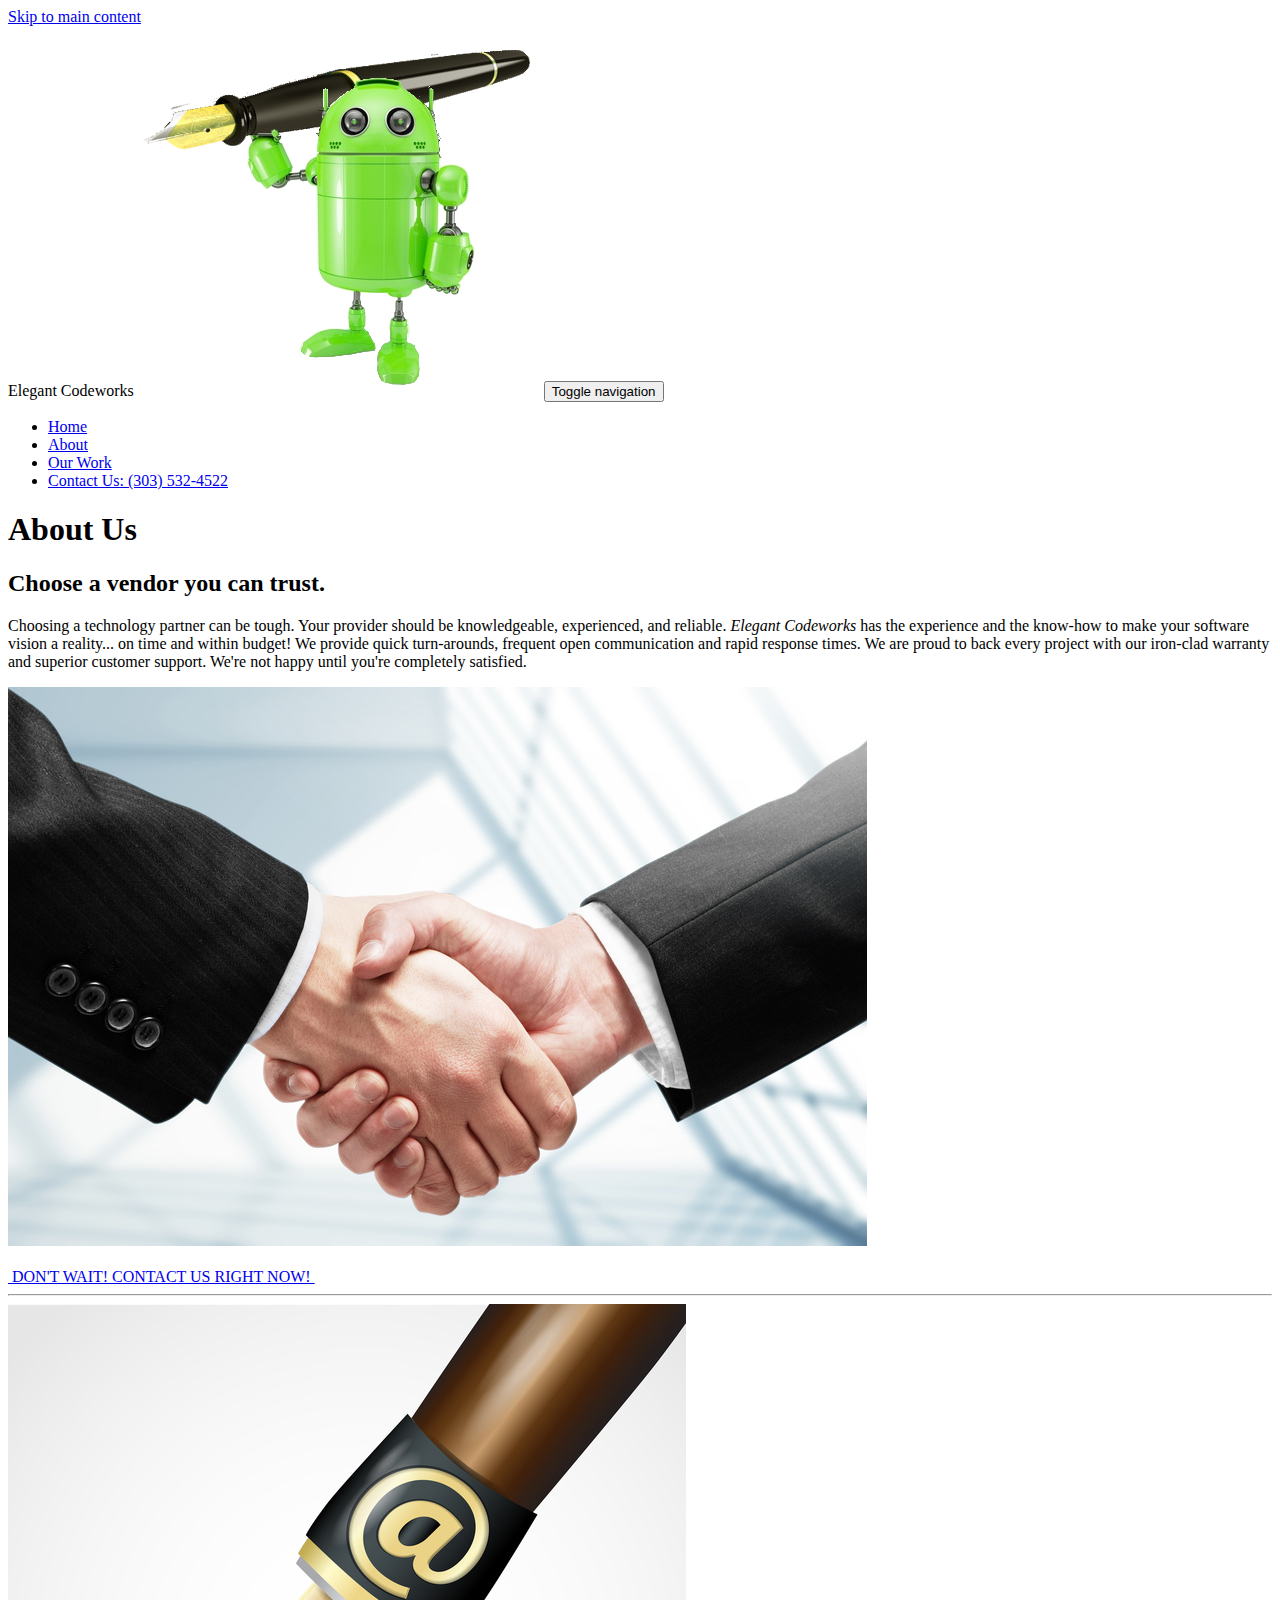
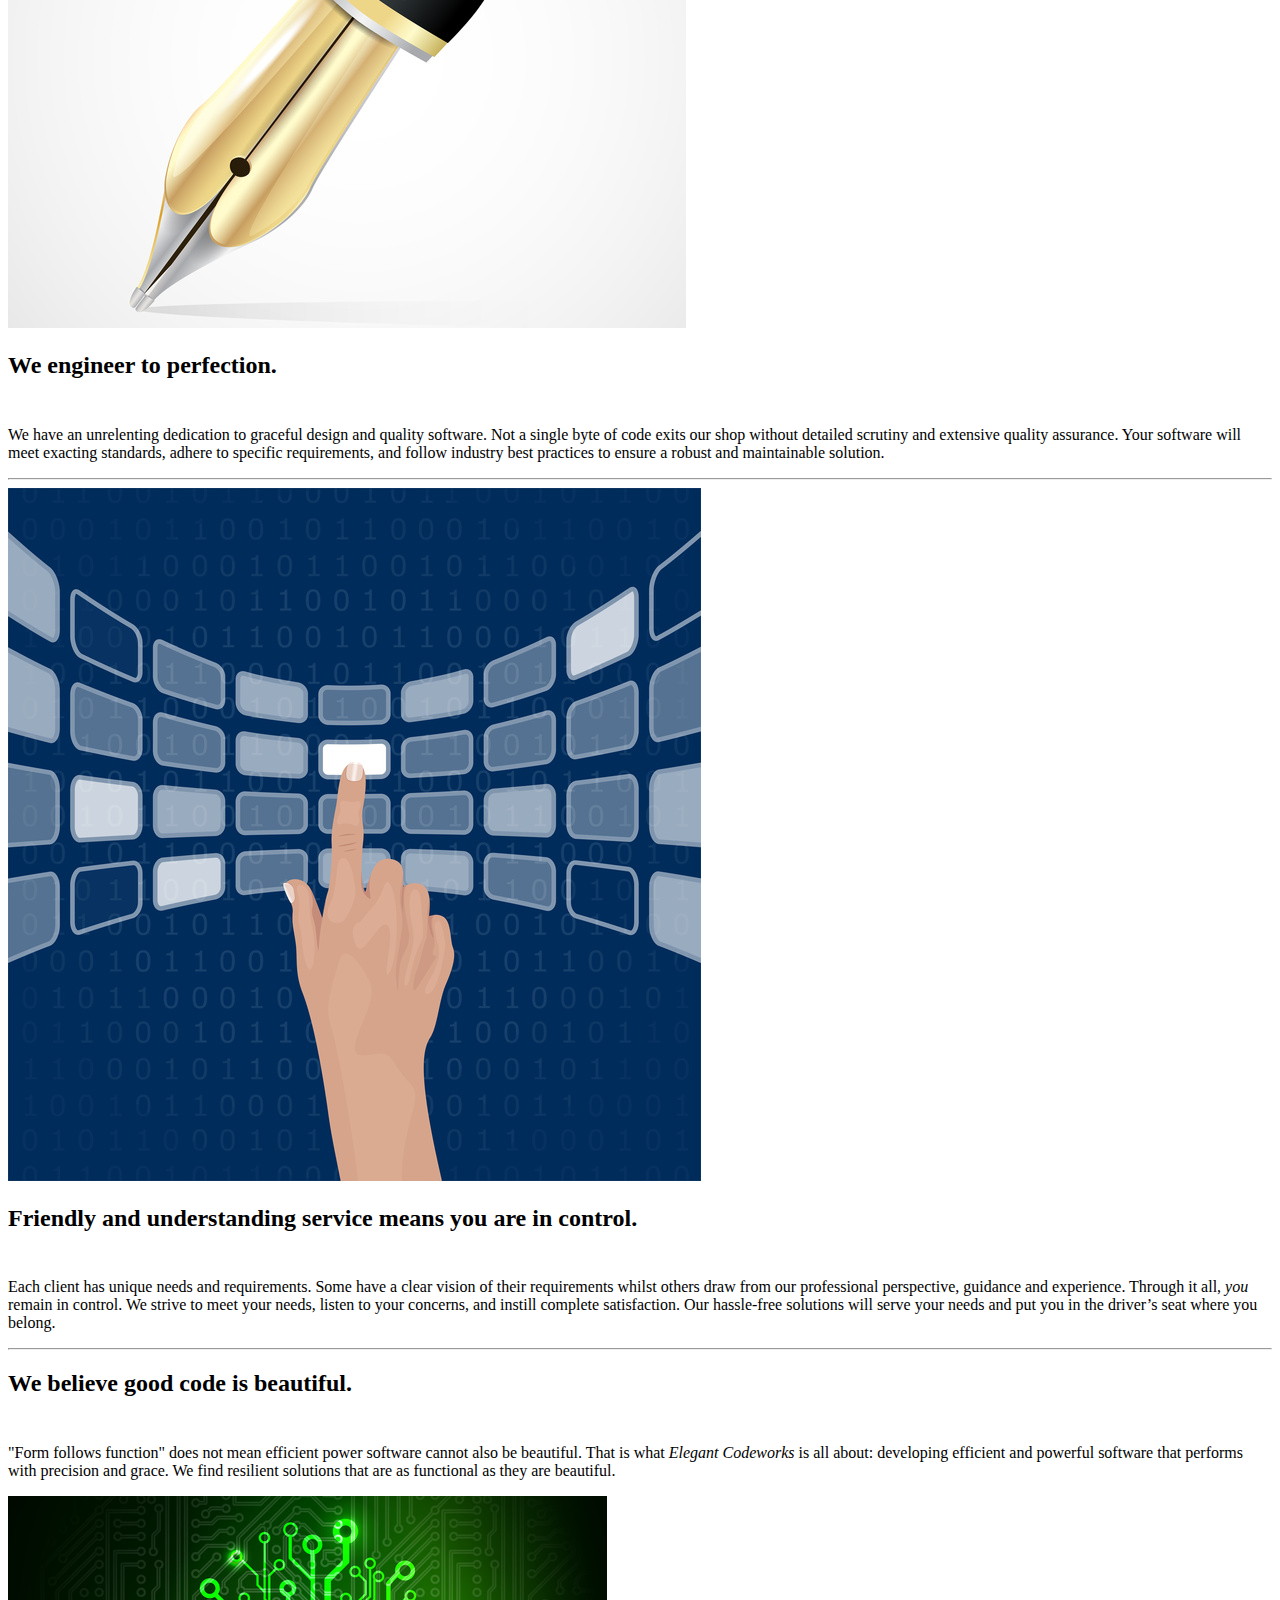
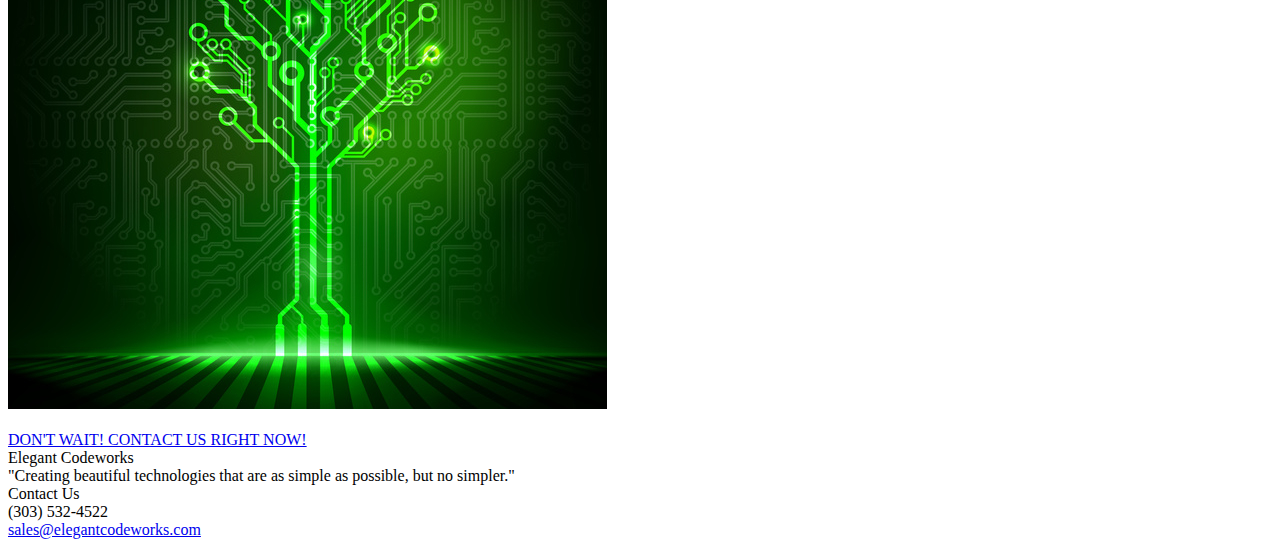
==== about.html @ f2e8c906 "added filename extensions" ====
<!DOCTYPE html>
<html lang="en" dir="ltr"
  xmlns:content="http://purl.org/rss/1.0/modules/content/"
  xmlns:dc="http://purl.org/dc/terms/"
  xmlns:foaf="http://xmlns.com/foaf/0.1/"
  xmlns:og="http://ogp.me/ns#"
  xmlns:rdfs="http://www.w3.org/2000/01/rdf-schema#"
  xmlns:sioc="http://rdfs.org/sioc/ns#"
  xmlns:sioct="http://rdfs.org/sioc/types#"
  xmlns:skos="http://www.w3.org/2004/02/skos/core#"
  xmlns:xsd="http://www.w3.org/2001/XMLSchema#">
<head profile="http://www.w3.org/1999/xhtml/vocab">
  <meta http-equiv="Content-Type" content="text/html; charset=UTF-8">
  <meta name="viewport" content="width=device-width, initial-scale=1.0">
  <meta http-equiv="Content-Type" content="text/html; charset=utf-8" />
<link rel="shortcut icon" href="http://www.elegantcodeworks.com/misc/favicon.ico" type="image/vnd.microsoft.icon" />
<link rel="shortlink" href="node/28" />
<link rel="canonical" href="about" />
<meta name="Generator" content="Drupal 7 (http://drupal.org)" />
  <title>About | Elegant Codeworks</title>
  <style>
@import url("http://www.elegantcodeworks.com/modules/system/system.base.css?nnqu4q");
</style>
<style>
@import url("http://www.elegantcodeworks.com/modules/field/theme/field.css?nnqu4q");
@import url("sites/all/modules/contrib/views/css/views.css@nnqu4q");
</style>
<style>
@import url("sites/all/modules/contrib/ctools/css/ctools.css@nnqu4q");
@import url("sites/all/modules/contrib/geshifilter/geshifilter.css@nnqu4q");
</style>
<style>
@import url("sites/all/themes/elegant_bootstrap/assets/css/bootstrap.min.css@nnqu4q");
@import url("sites/all/themes/elegant_bootstrap/assets/css/custom.css@nnqu4q");
</style>
  <!-- HTML5 element support for IE6-8 -->
  <!--[if lt IE 9]>
    <script src="//html5shiv.googlecode.com/svn/trunk/html5.js"></script>
  <![endif]-->
  <script src="sites/all/modules/contrib/jquery_update/replace/jquery/1.8/jquery.min.js@v=1.8.2"></script>
<script src="http://www.elegantcodeworks.com/misc/jquery.once.js?v=1.2"></script>
<script src="http://www.elegantcodeworks.com/misc/drupal.js?nnqu4q"></script>
<script src="sites/all/modules/google_analytics/googleanalytics.js@nnqu4q"></script>
<script>(function(i,s,o,g,r,a,m){i["GoogleAnalyticsObject"]=r;i[r]=i[r]||function(){(i[r].q=i[r].q||[]).push(arguments)},i[r].l=1*new Date();a=s.createElement(o),m=s.getElementsByTagName(o)[0];a.async=1;a.src=g;m.parentNode.insertBefore(a,m)})(window,document,"script","//www.google-analytics.com/analytics.js","ga");ga("create", "UA-54475294-1", {"cookieDomain":"auto"});ga("set", "anonymizeIp", true);ga("send", "pageview");</script>
<script src="sites/all/themes/elegant_bootstrap/assets/js/bootstrap.min.js@nnqu4q"></script>
<script src="sites/all/themes/elegant_bootstrap/assets/js/jquery.backstretch.min.js@nnqu4q"></script>
<script src="sites/all/themes/elegant_bootstrap/assets/js/holder.js@nnqu4q"></script>
<script src="sites/all/themes/elegant_bootstrap/assets/js/custom.js@nnqu4q"></script>
<script>jQuery.extend(Drupal.settings, {"basePath":"\/","pathPrefix":"","ajaxPageState":{"theme":"elegant_bootstrap","theme_token":"RlS8bB1wZzzaL-Tv7cno1bFmy8FfKe-71siqqLSKT60","js":{"sites\/all\/modules\/contrib\/jquery_update\/replace\/jquery\/1.8\/jquery.min.js":1,"misc\/jquery.once.js":1,"misc\/drupal.js":1,"sites\/all\/modules\/google_analytics\/googleanalytics.js":1,"0":1,"sites\/all\/themes\/elegant_bootstrap\/assets\/js\/bootstrap.min.js":1,"sites\/all\/themes\/elegant_bootstrap\/assets\/js\/jquery.backstretch.min.js":1,"sites\/all\/themes\/elegant_bootstrap\/assets\/js\/holder.js":1,"sites\/all\/themes\/elegant_bootstrap\/assets\/js\/custom.js":1},"css":{"modules\/system\/system.base.css":1,"modules\/field\/theme\/field.css":1,"sites\/all\/modules\/contrib\/views\/css\/views.css":1,"sites\/all\/modules\/contrib\/ctools\/css\/ctools.css":1,"sites\/all\/modules\/contrib\/geshifilter\/geshifilter.css":1,"sites\/all\/themes\/elegant_bootstrap\/assets\/css\/bootstrap.min.css":1,"sites\/all\/themes\/elegant_bootstrap\/assets\/css\/custom.css":1}},"googleanalytics":{"trackOutbound":1,"trackMailto":1,"trackDownload":1,"trackDownloadExtensions":"7z|aac|arc|arj|asf|asx|avi|bin|csv|doc(x|m)?|dot(x|m)?|exe|flv|gif|gz|gzip|hqx|jar|jpe?g|js|mp(2|3|4|e?g)|mov(ie)?|msi|msp|pdf|phps|png|ppt(x|m)?|pot(x|m)?|pps(x|m)?|ppam|sld(x|m)?|thmx|qtm?|ra(m|r)?|sea|sit|tar|tgz|torrent|txt|wav|wma|wmv|wpd|xls(x|m|b)?|xlt(x|m)|xlam|xml|z|zip"},"elegant_bootstrap":{"logoSrc":"http:\/\/www.elegantcodeworks.com\/sites\/all\/themes\/elegant_bootstrap\/assets\/img\/background.jpg"}});</script>
</head>
<body class="html not-front not-logged-in no-sidebars page-node page-node- page-node-28 node-type-page" >
  <div id="skip-link">
    <a href="about#main-content" class="element-invisible element-focusable">Skip to main content</a>
  </div>
      <!-- navbar -->
  <nav class="navbar navbar-default navbar-fixed-top">
	  <div class="container custom-drop-shadow">
	    <!-- navbar header -->
		  <div class="navbar-header">
		  	<!-- logo image -->
						<span id="logo-text">Elegant&nbsp;Codeworks</span>
	       		<a class="navbar-brand logo hidden-xs" href="index.html" title="Home">
			<img id="logo" class="img-responsive" src="sites/all/themes/elegant_bootstrap/logo.png" alt="Home"></a>
			
		    <button type="button" class="navbar-toggle" data-toggle="collapse" data-target=".navbar-ex1-collapse">
		      <span class="sr-only">Toggle navigation</span>
		      <span class="icon-bar"></span>
		      <span class="icon-bar"></span>
		      <span class="icon-bar"></span>
		    </button>

		  </div>
		  <!-- collapse -->

		          <div class="collapse navbar-collapse navbar-ex1-collapse navbar-right">
          <nav role="navigation">
                          <ul class="menu nav"><li class="first leaf"><a href="home">Home</a></li>
<li class="leaf active-trail active"><a href="about" class="active-trail active">About</a></li>
<li class="leaf"><a href="projects">Our Work</a></li>
<li class="last leaf"><a href="contact" title="">Contact Us: (303) 532-4522</a></li>
</ul>                                              </nav>
        </div>
      	  </div>
  </nav>
  <!-- /navbar -->

  <article id="content" class="container">
    <!-- Drupal messages -->
        <!-- page content -->
    
<article id="node-28" class="node node-page clearfix" about="/about" typeof="foaf:Document">


  <header>
            <span property="dc:title" content="About" class="rdf-meta element-hidden"></span><span property="sioc:num_replies" content="0" datatype="xsd:integer" class="rdf-meta element-hidden"></span>
      </header>

  <div class="field field-name-body field-type-text-with-summary field-label-hidden"><div class="field-items"><div class="field-item even" property="content:encoded">    <!-- section -->
    <h1>About Us</h1>
    <section id="featurette" class="jumbotron custom-drop-shadow-inverse">
      <div class="field field-name-body field-type-text-with-summary field-label-hidden"><div class="field-items"><div class="field-item even" property="content:encoded">      <!-- featurette -->
      <div class="row featurette">
        <div class="col-md-7">
          <h2 class="featurette-heading">
            <span class="text-muted">Choose a vendor you can</span> trust.
          </h2>
          <p class="lead">
Choosing a technology partner can be tough. Your provider should be knowledgeable, experienced, and reliable. <i>Elegant Codeworks</i> has the experience and the know-how to make your software vision a reality... on time and within budget! We provide quick turn-arounds, frequent open communication and rapid response times. We are proud to back every project with our iron-clad warranty and superior customer support. We're not happy until you're completely satisfied.
</p>
        </div>
        <div class="col-md-5">
          <img class="featurette-image img-responsive"
            src="sites/all/themes/elegant_bootstrap/assets/img/featurette-16.jpg"
            alt="Generic placeholder image">
        </div>
      </div>
<br>
<a href="contact">
<div class="well well-lg"><span class="glyphicon glyphicon-arrow-right"> <span class="glyphicon glyphicon-arrow-right"></span>&nbsp;DON'T WAIT! CONTACT US RIGHT NOW!&nbsp;<span class="glyphicon glyphicon-arrow-left"> <span class="glyphicon glyphicon-arrow-left"></span></div></a></div></div></div>      <hr class="featurette-divider">
      <div class="field field-name-body field-type-text-with-summary field-label-hidden"><div class="field-items"><div class="field-item even" property="content:encoded">      <!-- featurette -->
      <div class="row featurette">
        <div class="col-md-5">
          <img class="featurette-image img-responsive"
            src="sites/all/themes/elegant_bootstrap/assets/img/featurette-8.jpg"
            alt="Generic placeholder image">
        </div>
        <div class="col-md-7">
          <h2 class="featurette-heading">
<span class="text-muted">We engineer to </span>perfection.<br><br>
          </h2>
          <p class="lead">
We have an unrelenting dedication to graceful design and quality software. Not a single byte of code exits our shop without detailed scrutiny and extensive quality assurance. Your software will meet exacting standards, adhere to specific requirements, and follow industry best practices to ensure a robust and maintainable solution. 
          </p>
        </div>
      </div>

</div></div></div>      <hr class="featurette-divider">
      <div class="field field-name-body field-type-text-with-summary field-label-hidden"><div class="field-items"><div class="field-item even" property="content:encoded">      <!-- featurette -->
      <div class="row featurette">
        <div class="col-md-5">
          <img class="featurette-image img-responsive"
            src="sites/all/themes/elegant_bootstrap/assets/img/featurette-5.jpg"
            alt="Generic placeholder image">
        </div>
<div class="col-md-7">
          <h2 class="featurette-heading">
<span class="text-muted">Friendly and understanding service means </span> you are in control. <br><br>
          </h2>
          <p class="lead">
Each client has unique needs and requirements. Some have a clear vision of their requirements whilst others draw from our professional perspective, guidance and experience. Through it all, <i>you</i> remain in control. We strive to meet your needs, listen to your concerns, and instill complete satisfaction. Our hassle-free solutions will serve your needs and put you in the driver’s seat where you belong. 
          </p>
        </div>
      </div></div></div></div>        <hr class="featurette-divider">
      <div class="field field-name-body field-type-text-with-summary field-label-hidden"><div class="field-items"><div class="field-item even" property="content:encoded">      <!-- featurette -->
      <div class="row featurette">
        <div class="col-md-7">
          <h2 class="featurette-heading">
            <span class="text-muted">We believe good code is </span>  beautiful.<br><br>
          </h2>
          <p class="lead">"Form follows function" does not mean efficient power software cannot also be beautiful. That is what <i>Elegant Codeworks</i> is all about: developing efficient and powerful software that performs with precision and grace. We find resilient solutions that are as functional as they are beautiful.</p>
        </div>
        <div class="col-md-5">
          <img class="featurette-image img-responsive"
            src="sites/all/themes/elegant_bootstrap/assets/img/featurette-15.jpg"
            alt="Generic placeholder image">
        </div>
      </div>

<br />
<a href="contact">
<div class="well well-lg"><span class="glyphicon glyphicon-arrow-right"> <span class="glyphicon glyphicon-arrow-right"></span> DON'T WAIT! CONTACT US RIGHT NOW! <span class="glyphicon glyphicon-arrow-left"> <span class="glyphicon glyphicon-arrow-left"></span></div></a></div></div></div>    </section></div></div></div>
      <footer>
                </footer>
  
  
</article> <!-- /.node -->
  </article>

  <!-- footer -->
  <footer>
    <div class="row">
      <div class="container custom-drop-shadow-inverse-2">
        <!-- 6 columns -->
        <div id="footer-first-col" class="col-sm-6">
          <span id="footer-brand">
            Elegant Codeworks
          </span>
          <br>
          <span id="footer-slogan">
            "Creating beautiful technologies that are as simple as possible, but no simpler."
          </span>
        </div>
        <!-- 6 columns -->
        <div id="footer-second-col" class="col-sm-6">
          <span id="footer-contact-us-header">
            Contact Us
          </span>
          <br>
          <span id="footer-contact-us-body">
          	(303) 532-4522<br>
          	<a href="mailto:sales@elegantcodeworks.com">sales@elegantcodeworks.com</a>
          </span>
        </div>
      </div>
    </div>
  </footer>
  </body>
</html>
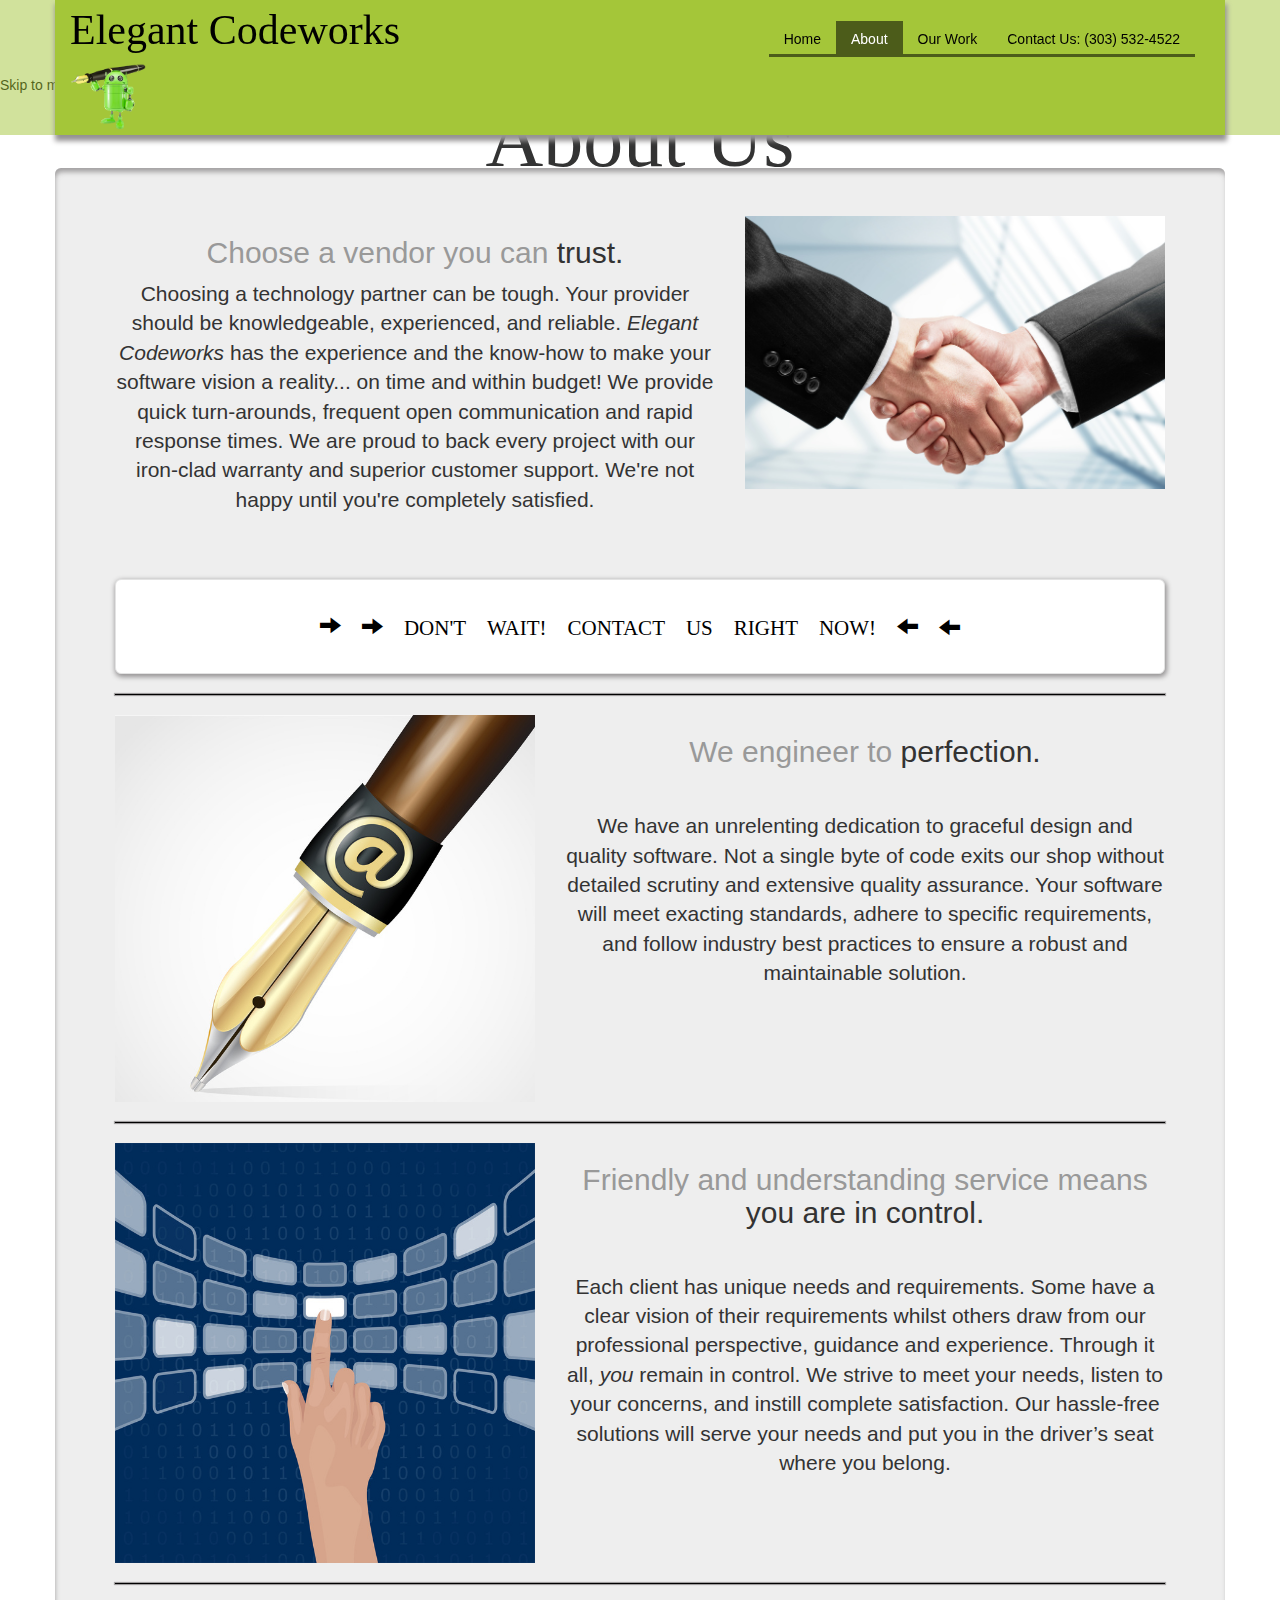
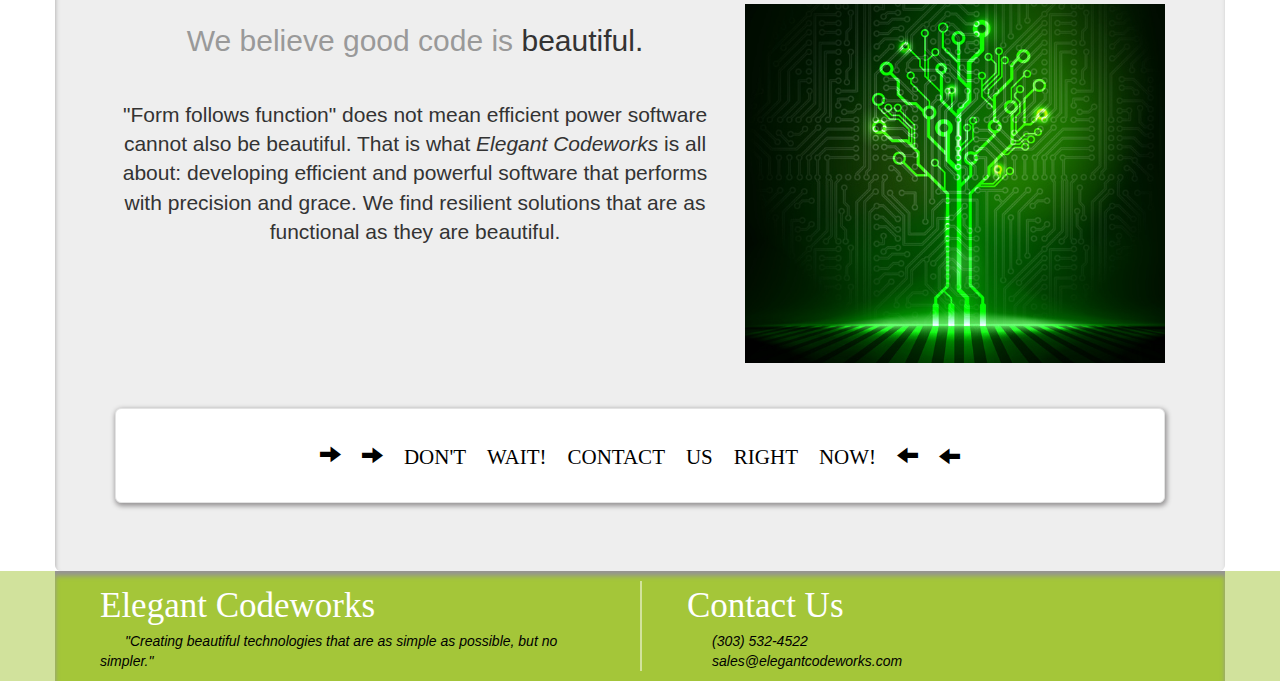
==== commit 6316f82b: "removed bad suffixes on css and js files" ====
--- a/about.html
+++ b/about.html
@@ -19,33 +19,33 @@
 <meta name="Generator" content="Drupal 7 (http://drupal.org)" />
   <title>About | Elegant Codeworks</title>
   <style>
-@import url("http://www.elegantcodeworks.com/modules/system/system.base.css?nnqu4q");
+@import url("http://www.elegantcodeworks.com/modules/system/system.base.css");
 </style>
 <style>
-@import url("http://www.elegantcodeworks.com/modules/field/theme/field.css?nnqu4q");
-@import url("sites/all/modules/contrib/views/css/views.css@nnqu4q");
+@import url("http://www.elegantcodeworks.com/modules/field/theme/field.css");
+@import url("sites/all/modules/contrib/views/css/views.css");
 </style>
 <style>
-@import url("sites/all/modules/contrib/ctools/css/ctools.css@nnqu4q");
-@import url("sites/all/modules/contrib/geshifilter/geshifilter.css@nnqu4q");
+@import url("sites/all/modules/contrib/ctools/css/ctools.css");
+@import url("sites/all/modules/contrib/geshifilter/geshifilter.css");
 </style>
 <style>
-@import url("sites/all/themes/elegant_bootstrap/assets/css/bootstrap.min.css@nnqu4q");
-@import url("sites/all/themes/elegant_bootstrap/assets/css/custom.css@nnqu4q");
+@import url("sites/all/themes/elegant_bootstrap/assets/css/bootstrap.min.css");
+@import url("sites/all/themes/elegant_bootstrap/assets/css/custom.css");
 </style>
   <!-- HTML5 element support for IE6-8 -->
   <!--[if lt IE 9]>
     <script src="//html5shiv.googlecode.com/svn/trunk/html5.js"></script>
   <![endif]-->
-  <script src="sites/all/modules/contrib/jquery_update/replace/jquery/1.8/jquery.min.js@v=1.8.2"></script>
+  <script src="sites/all/modules/contrib/jquery_update/replace/jquery/1.8/jquery.min.js"></script>
 <script src="http://www.elegantcodeworks.com/misc/jquery.once.js?v=1.2"></script>
-<script src="http://www.elegantcodeworks.com/misc/drupal.js?nnqu4q"></script>
-<script src="sites/all/modules/google_analytics/googleanalytics.js@nnqu4q"></script>
+<script src="http://www.elegantcodeworks.com/misc/drupal.js"></script>
+<script src="sites/all/modules/google_analytics/googleanalytics.js"></script>
 <script>(function(i,s,o,g,r,a,m){i["GoogleAnalyticsObject"]=r;i[r]=i[r]||function(){(i[r].q=i[r].q||[]).push(arguments)},i[r].l=1*new Date();a=s.createElement(o),m=s.getElementsByTagName(o)[0];a.async=1;a.src=g;m.parentNode.insertBefore(a,m)})(window,document,"script","//www.google-analytics.com/analytics.js","ga");ga("create", "UA-54475294-1", {"cookieDomain":"auto"});ga("set", "anonymizeIp", true);ga("send", "pageview");</script>
-<script src="sites/all/themes/elegant_bootstrap/assets/js/bootstrap.min.js@nnqu4q"></script>
-<script src="sites/all/themes/elegant_bootstrap/assets/js/jquery.backstretch.min.js@nnqu4q"></script>
-<script src="sites/all/themes/elegant_bootstrap/assets/js/holder.js@nnqu4q"></script>
-<script src="sites/all/themes/elegant_bootstrap/assets/js/custom.js@nnqu4q"></script>
+<script src="sites/all/themes/elegant_bootstrap/assets/js/bootstrap.min.js"></script>
+<script src="sites/all/themes/elegant_bootstrap/assets/js/jquery.backstretch.min.js"></script>
+<script src="sites/all/themes/elegant_bootstrap/assets/js/holder.js"></script>
+<script src="sites/all/themes/elegant_bootstrap/assets/js/custom.js"></script>
 <script>jQuery.extend(Drupal.settings, {"basePath":"\/","pathPrefix":"","ajaxPageState":{"theme":"elegant_bootstrap","theme_token":"RlS8bB1wZzzaL-Tv7cno1bFmy8FfKe-71siqqLSKT60","js":{"sites\/all\/modules\/contrib\/jquery_update\/replace\/jquery\/1.8\/jquery.min.js":1,"misc\/jquery.once.js":1,"misc\/drupal.js":1,"sites\/all\/modules\/google_analytics\/googleanalytics.js":1,"0":1,"sites\/all\/themes\/elegant_bootstrap\/assets\/js\/bootstrap.min.js":1,"sites\/all\/themes\/elegant_bootstrap\/assets\/js\/jquery.backstretch.min.js":1,"sites\/all\/themes\/elegant_bootstrap\/assets\/js\/holder.js":1,"sites\/all\/themes\/elegant_bootstrap\/assets\/js\/custom.js":1},"css":{"modules\/system\/system.base.css":1,"modules\/field\/theme\/field.css":1,"sites\/all\/modules\/contrib\/views\/css\/views.css":1,"sites\/all\/modules\/contrib\/ctools\/css\/ctools.css":1,"sites\/all\/modules\/contrib\/geshifilter\/geshifilter.css":1,"sites\/all\/themes\/elegant_bootstrap\/assets\/css\/bootstrap.min.css":1,"sites\/all\/themes\/elegant_bootstrap\/assets\/css\/custom.css":1}},"googleanalytics":{"trackOutbound":1,"trackMailto":1,"trackDownload":1,"trackDownloadExtensions":"7z|aac|arc|arj|asf|asx|avi|bin|csv|doc(x|m)?|dot(x|m)?|exe|flv|gif|gz|gzip|hqx|jar|jpe?g|js|mp(2|3|4|e?g)|mov(ie)?|msi|msp|pdf|phps|png|ppt(x|m)?|pot(x|m)?|pps(x|m)?|ppam|sld(x|m)?|thmx|qtm?|ra(m|r)?|sea|sit|tar|tgz|torrent|txt|wav|wma|wmv|wpd|xls(x|m|b)?|xlt(x|m)|xlam|xml|z|zip"},"elegant_bootstrap":{"logoSrc":"http:\/\/www.elegantcodeworks.com\/sites\/all\/themes\/elegant_bootstrap\/assets\/img\/background.jpg"}});</script>
 </head>
 <body class="html not-front not-logged-in no-sidebars page-node page-node- page-node-28 node-type-page" >
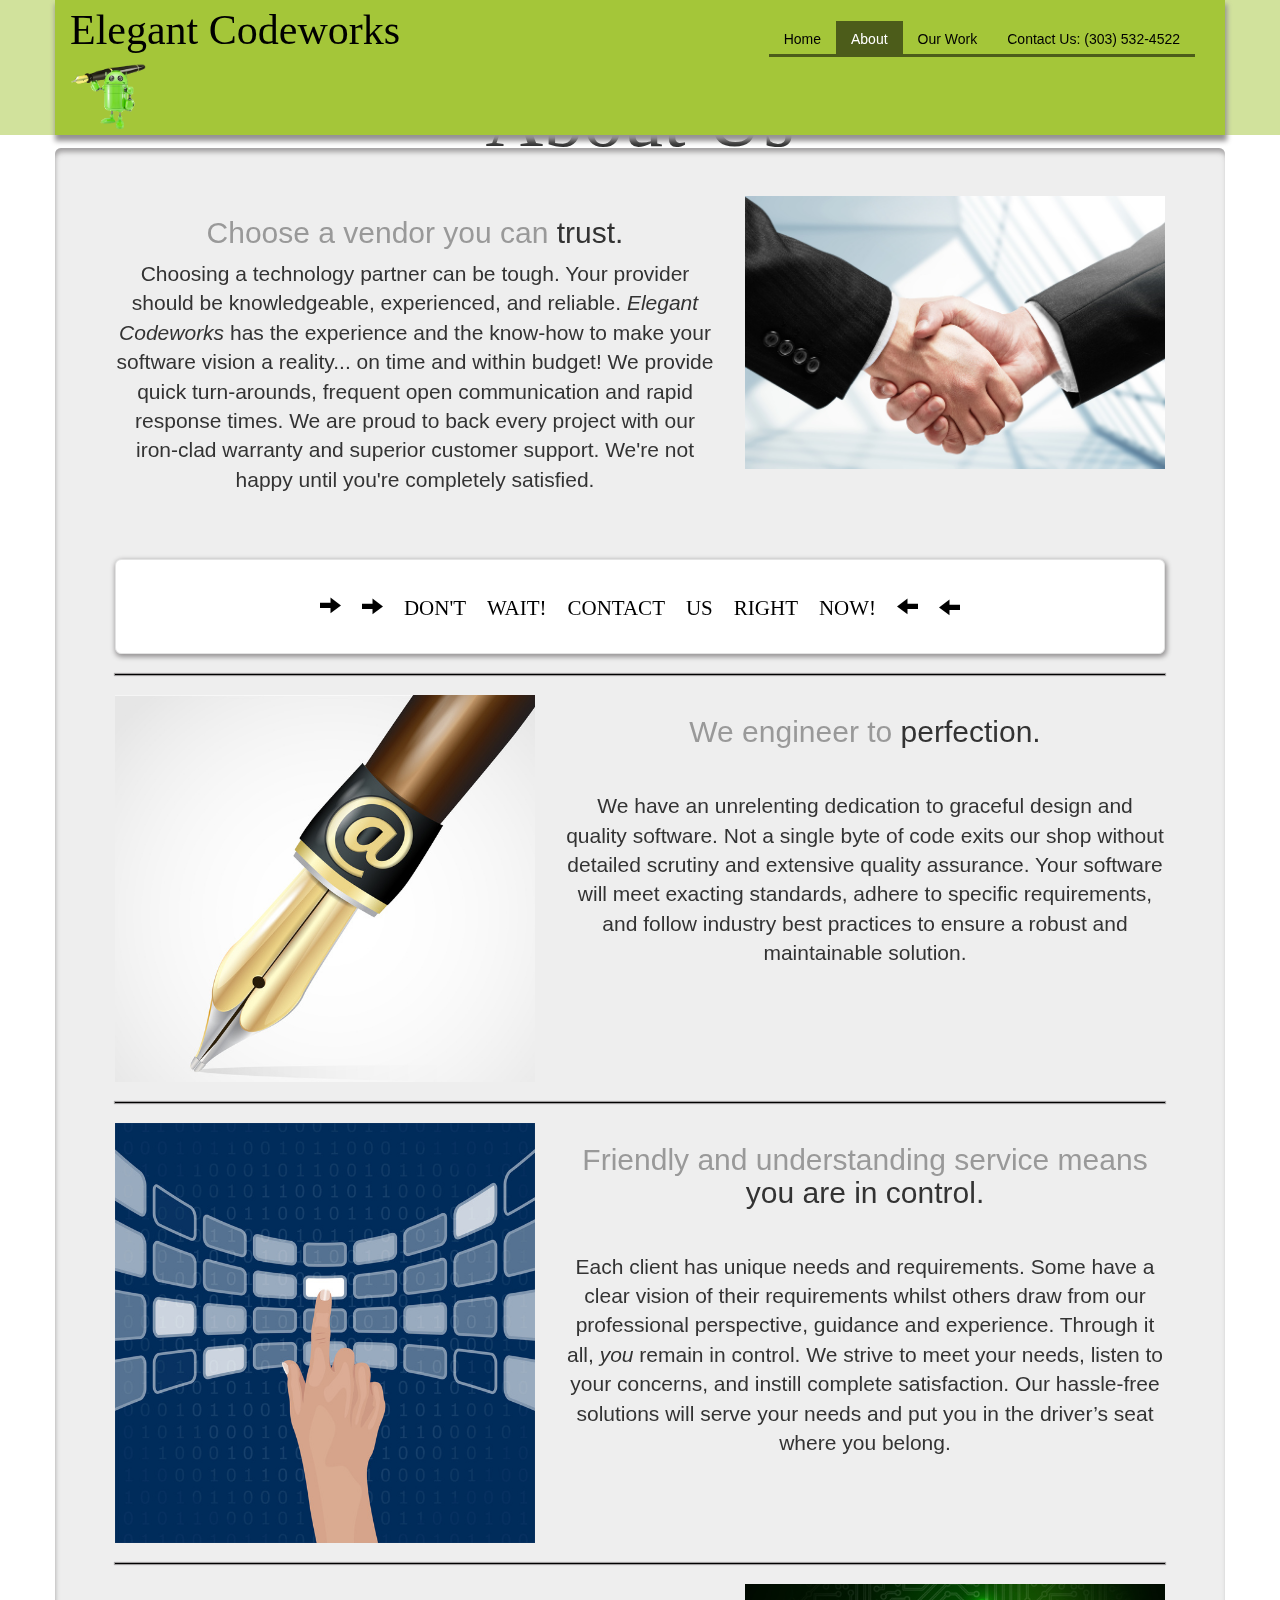
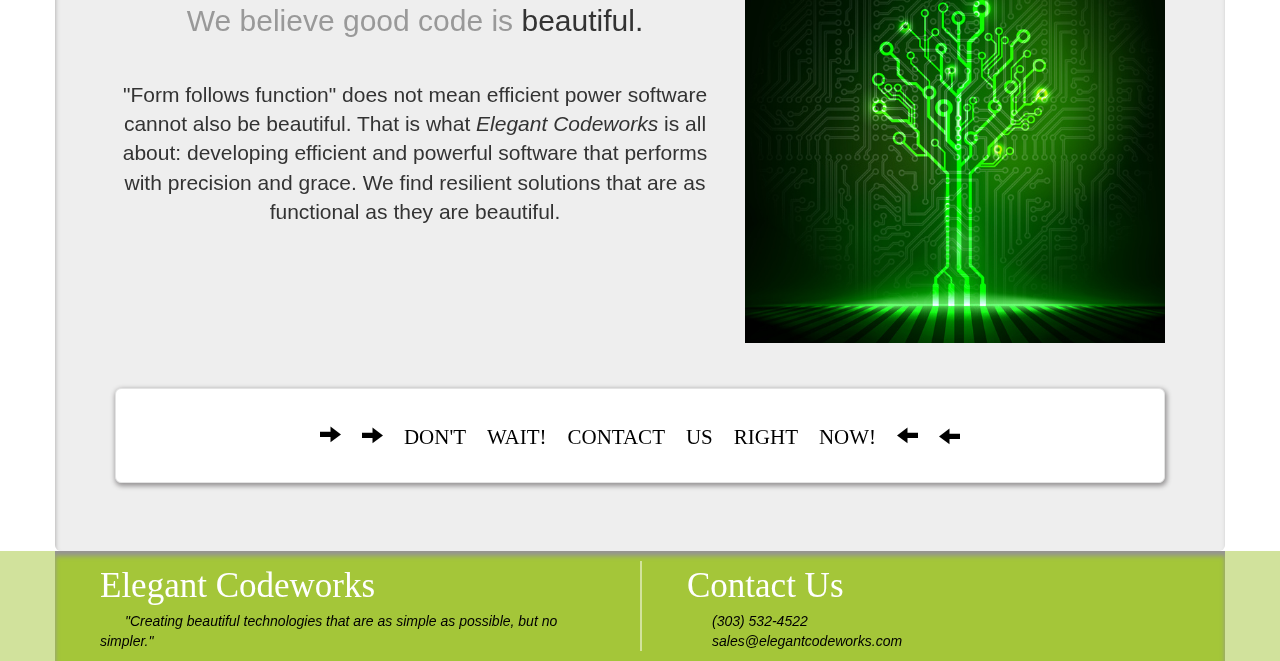
==== commit dca531b4: "make some absolute urls relative wrt domain" ====
--- a/about.html
+++ b/about.html
@@ -13,16 +13,16 @@
   <meta http-equiv="Content-Type" content="text/html; charset=UTF-8">
   <meta name="viewport" content="width=device-width, initial-scale=1.0">
   <meta http-equiv="Content-Type" content="text/html; charset=utf-8" />
-<link rel="shortcut icon" href="http://www.elegantcodeworks.com/misc/favicon.ico" type="image/vnd.microsoft.icon" />
+<link rel="shortcut icon" href="misc/favicon.ico" type="image/vnd.microsoft.icon" />
 <link rel="shortlink" href="node/28" />
 <link rel="canonical" href="about" />
 <meta name="Generator" content="Drupal 7 (http://drupal.org)" />
   <title>About | Elegant Codeworks</title>
   <style>
-@import url("http://www.elegantcodeworks.com/modules/system/system.base.css");
+@import url("modules/system/system.base.css");
 </style>
 <style>
-@import url("http://www.elegantcodeworks.com/modules/field/theme/field.css");
+@import url("modules/field/theme/field.css");
 @import url("sites/all/modules/contrib/views/css/views.css");
 </style>
 <style>
@@ -38,15 +38,15 @@
     <script src="//html5shiv.googlecode.com/svn/trunk/html5.js"></script>
   <![endif]-->
   <script src="sites/all/modules/contrib/jquery_update/replace/jquery/1.8/jquery.min.js"></script>
-<script src="http://www.elegantcodeworks.com/misc/jquery.once.js?v=1.2"></script>
-<script src="http://www.elegantcodeworks.com/misc/drupal.js"></script>
+<script src="misc/jquery.once.js?v=1.2"></script>
+<script src="misc/drupal.js"></script>
 <script src="sites/all/modules/google_analytics/googleanalytics.js"></script>
 <script>(function(i,s,o,g,r,a,m){i["GoogleAnalyticsObject"]=r;i[r]=i[r]||function(){(i[r].q=i[r].q||[]).push(arguments)},i[r].l=1*new Date();a=s.createElement(o),m=s.getElementsByTagName(o)[0];a.async=1;a.src=g;m.parentNode.insertBefore(a,m)})(window,document,"script","//www.google-analytics.com/analytics.js","ga");ga("create", "UA-54475294-1", {"cookieDomain":"auto"});ga("set", "anonymizeIp", true);ga("send", "pageview");</script>
 <script src="sites/all/themes/elegant_bootstrap/assets/js/bootstrap.min.js"></script>
 <script src="sites/all/themes/elegant_bootstrap/assets/js/jquery.backstretch.min.js"></script>
 <script src="sites/all/themes/elegant_bootstrap/assets/js/holder.js"></script>
 <script src="sites/all/themes/elegant_bootstrap/assets/js/custom.js"></script>
-<script>jQuery.extend(Drupal.settings, {"basePath":"\/","pathPrefix":"","ajaxPageState":{"theme":"elegant_bootstrap","theme_token":"RlS8bB1wZzzaL-Tv7cno1bFmy8FfKe-71siqqLSKT60","js":{"sites\/all\/modules\/contrib\/jquery_update\/replace\/jquery\/1.8\/jquery.min.js":1,"misc\/jquery.once.js":1,"misc\/drupal.js":1,"sites\/all\/modules\/google_analytics\/googleanalytics.js":1,"0":1,"sites\/all\/themes\/elegant_bootstrap\/assets\/js\/bootstrap.min.js":1,"sites\/all\/themes\/elegant_bootstrap\/assets\/js\/jquery.backstretch.min.js":1,"sites\/all\/themes\/elegant_bootstrap\/assets\/js\/holder.js":1,"sites\/all\/themes\/elegant_bootstrap\/assets\/js\/custom.js":1},"css":{"modules\/system\/system.base.css":1,"modules\/field\/theme\/field.css":1,"sites\/all\/modules\/contrib\/views\/css\/views.css":1,"sites\/all\/modules\/contrib\/ctools\/css\/ctools.css":1,"sites\/all\/modules\/contrib\/geshifilter\/geshifilter.css":1,"sites\/all\/themes\/elegant_bootstrap\/assets\/css\/bootstrap.min.css":1,"sites\/all\/themes\/elegant_bootstrap\/assets\/css\/custom.css":1}},"googleanalytics":{"trackOutbound":1,"trackMailto":1,"trackDownload":1,"trackDownloadExtensions":"7z|aac|arc|arj|asf|asx|avi|bin|csv|doc(x|m)?|dot(x|m)?|exe|flv|gif|gz|gzip|hqx|jar|jpe?g|js|mp(2|3|4|e?g)|mov(ie)?|msi|msp|pdf|phps|png|ppt(x|m)?|pot(x|m)?|pps(x|m)?|ppam|sld(x|m)?|thmx|qtm?|ra(m|r)?|sea|sit|tar|tgz|torrent|txt|wav|wma|wmv|wpd|xls(x|m|b)?|xlt(x|m)|xlam|xml|z|zip"},"elegant_bootstrap":{"logoSrc":"http:\/\/www.elegantcodeworks.com\/sites\/all\/themes\/elegant_bootstrap\/assets\/img\/background.jpg"}});</script>
+<script>jQuery.extend(Drupal.settings, {"basePath":"\/","pathPrefix":"","ajaxPageState":{"theme":"elegant_bootstrap","theme_token":"RlS8bB1wZzzaL-Tv7cno1bFmy8FfKe-71siqqLSKT60","js":{"sites\/all\/modules\/contrib\/jquery_update\/replace\/jquery\/1.8\/jquery.min.js":1,"misc\/jquery.once.js":1,"misc\/drupal.js":1,"sites\/all\/modules\/google_analytics\/googleanalytics.js":1,"0":1,"sites\/all\/themes\/elegant_bootstrap\/assets\/js\/bootstrap.min.js":1,"sites\/all\/themes\/elegant_bootstrap\/assets\/js\/jquery.backstretch.min.js":1,"sites\/all\/themes\/elegant_bootstrap\/assets\/js\/holder.js":1,"sites\/all\/themes\/elegant_bootstrap\/assets\/js\/custom.js":1},"css":{"modules\/system\/system.base.css":1,"modules\/field\/theme\/field.css":1,"sites\/all\/modules\/contrib\/views\/css\/views.css":1,"sites\/all\/modules\/contrib\/ctools\/css\/ctools.css":1,"sites\/all\/modules\/contrib\/geshifilter\/geshifilter.css":1,"sites\/all\/themes\/elegant_bootstrap\/assets\/css\/bootstrap.min.css":1,"sites\/all\/themes\/elegant_bootstrap\/assets\/css\/custom.css":1}},"googleanalytics":{"trackOutbound":1,"trackMailto":1,"trackDownload":1,"trackDownloadExtensions":"7z|aac|arc|arj|asf|asx|avi|bin|csv|doc(x|m)?|dot(x|m)?|exe|flv|gif|gz|gzip|hqx|jar|jpe?g|js|mp(2|3|4|e?g)|mov(ie)?|msi|msp|pdf|phps|png|ppt(x|m)?|pot(x|m)?|pps(x|m)?|ppam|sld(x|m)?|thmx|qtm?|ra(m|r)?|sea|sit|tar|tgz|torrent|txt|wav|wma|wmv|wpd|xls(x|m|b)?|xlt(x|m)|xlam|xml|z|zip"},"elegant_bootstrap":{"logoSrc":"sites\/all\/themes\/elegant_bootstrap\/assets\/img\/background.jpg"}});</script>
 </head>
 <body class="html not-front not-logged-in no-sidebars page-node page-node- page-node-28 node-type-page" >
   <div id="skip-link">
@@ -74,7 +74,7 @@
 
 		          <div class="collapse navbar-collapse navbar-ex1-collapse navbar-right">
           <nav role="navigation">
-                          <ul class="menu nav"><li class="first leaf"><a href="home">Home</a></li>
+                          <ul class="menu nav"><li class="first leaf"><a href="index.html">Home</a></li>
 <li class="leaf active-trail active"><a href="about" class="active-trail active">About</a></li>
 <li class="leaf"><a href="projects">Our Work</a></li>
 <li class="last leaf"><a href="contact" title="">Contact Us: (303) 532-4522</a></li>
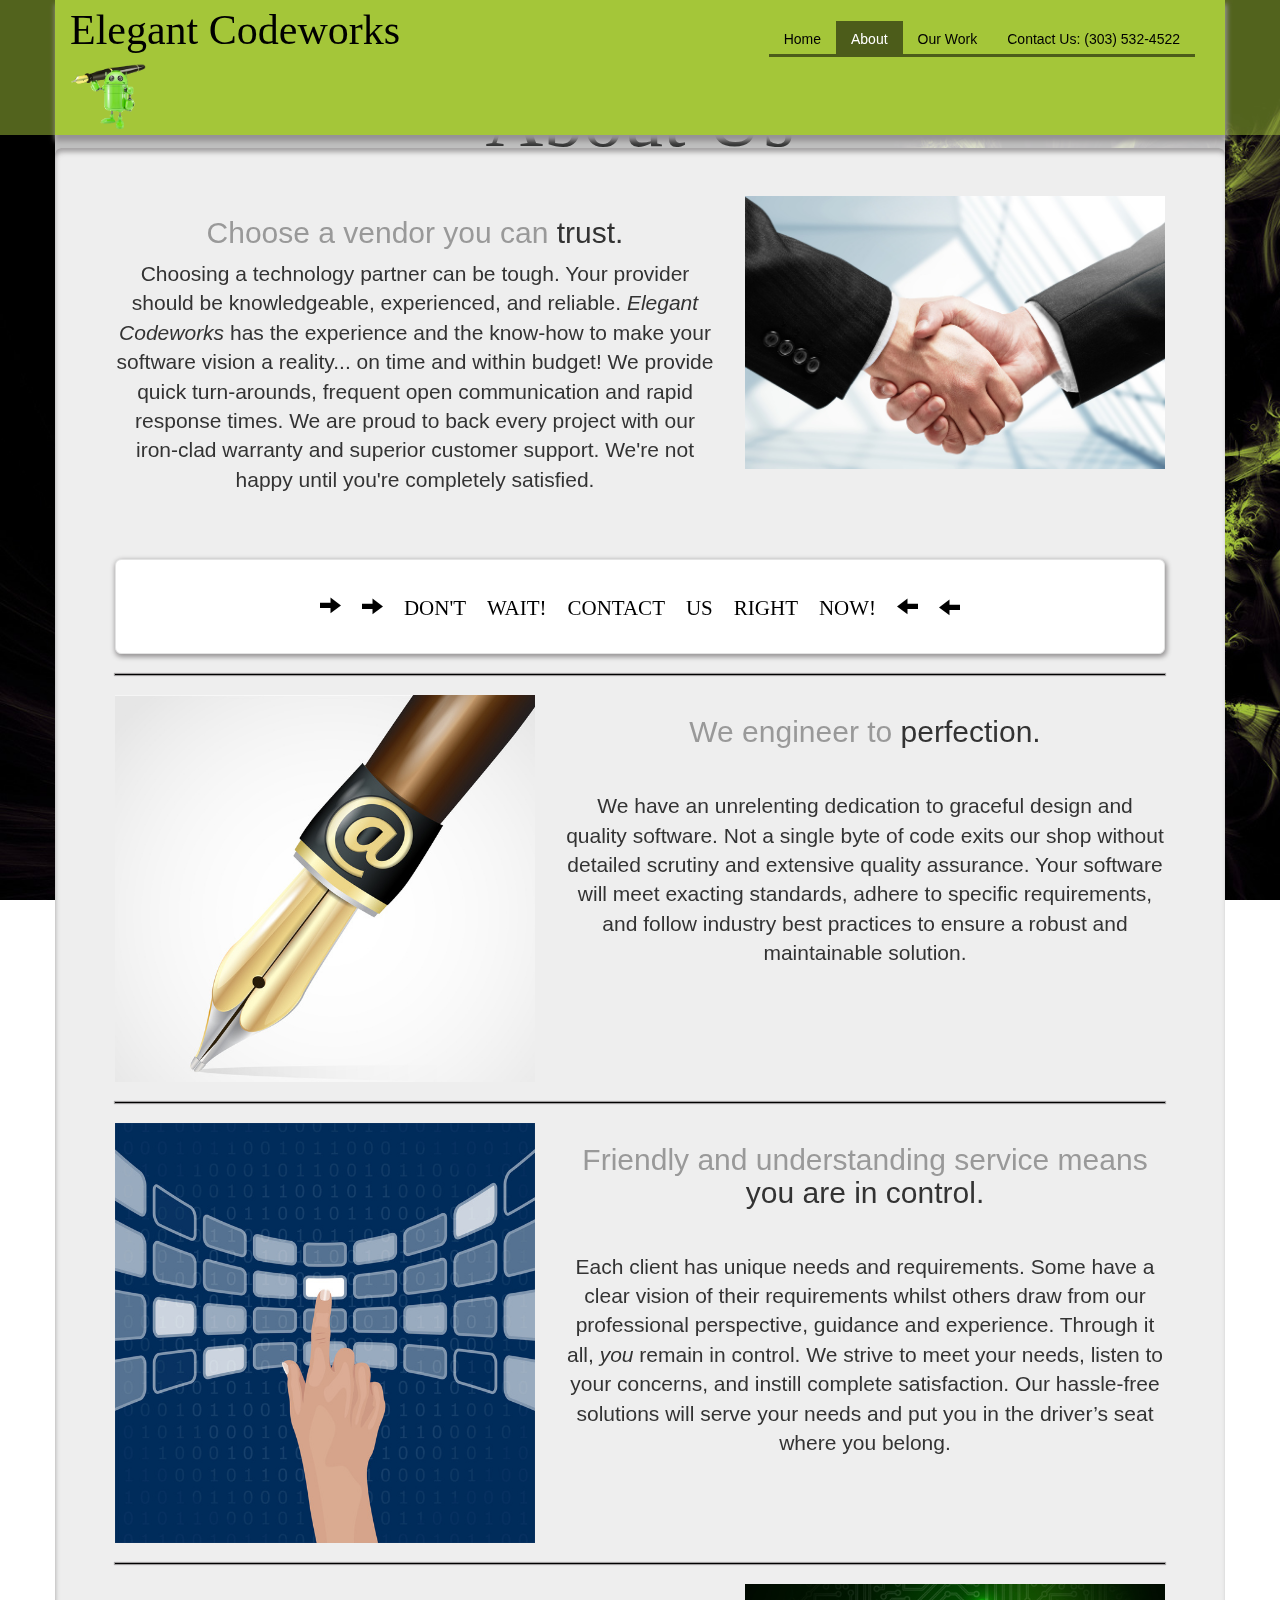
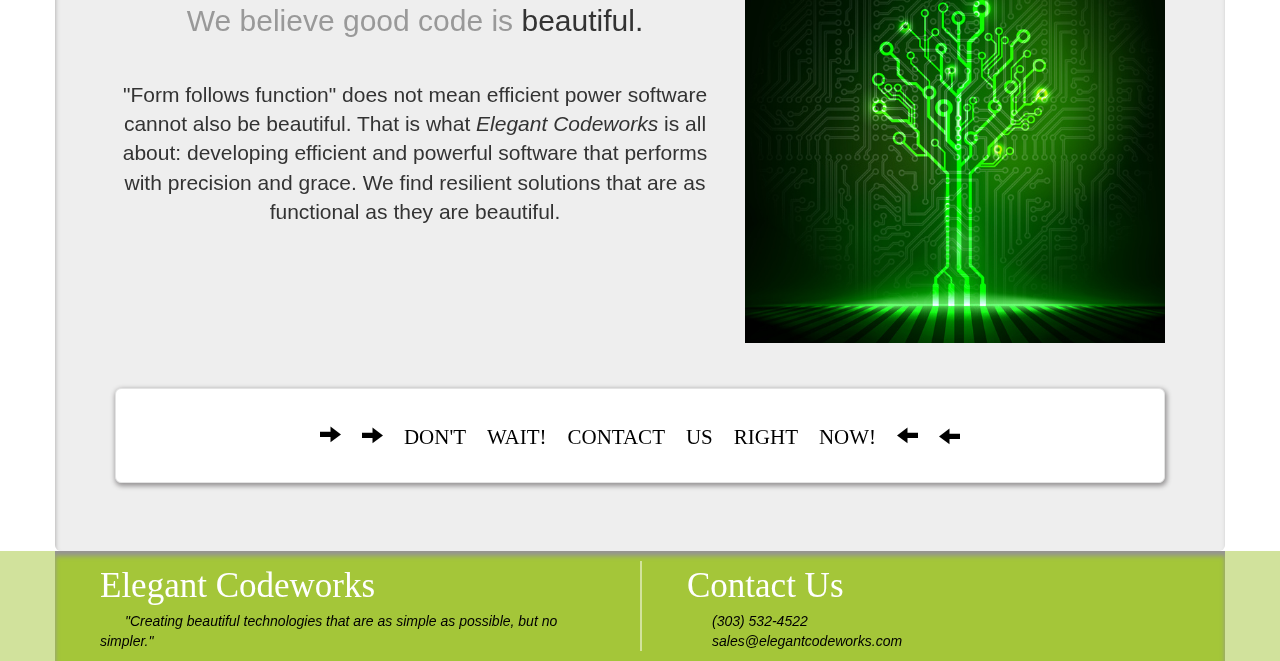
==== commit 48b717d8: "removed bad suffixes on css and js files" ====
--- a/about.html
+++ b/about.html
@@ -38,7 +38,7 @@
     <script src="//html5shiv.googlecode.com/svn/trunk/html5.js"></script>
   <![endif]-->
   <script src="sites/all/modules/contrib/jquery_update/replace/jquery/1.8/jquery.min.js"></script>
-<script src="misc/jquery.once.js?v=1.2"></script>
+<script src="misc/jquery.once.js"></script>
 <script src="misc/drupal.js"></script>
 <script src="sites/all/modules/google_analytics/googleanalytics.js"></script>
 <script>(function(i,s,o,g,r,a,m){i["GoogleAnalyticsObject"]=r;i[r]=i[r]||function(){(i[r].q=i[r].q||[]).push(arguments)},i[r].l=1*new Date();a=s.createElement(o),m=s.getElementsByTagName(o)[0];a.async=1;a.src=g;m.parentNode.insertBefore(a,m)})(window,document,"script","//www.google-analytics.com/analytics.js","ga");ga("create", "UA-54475294-1", {"cookieDomain":"auto"});ga("set", "anonymizeIp", true);ga("send", "pageview");</script>
